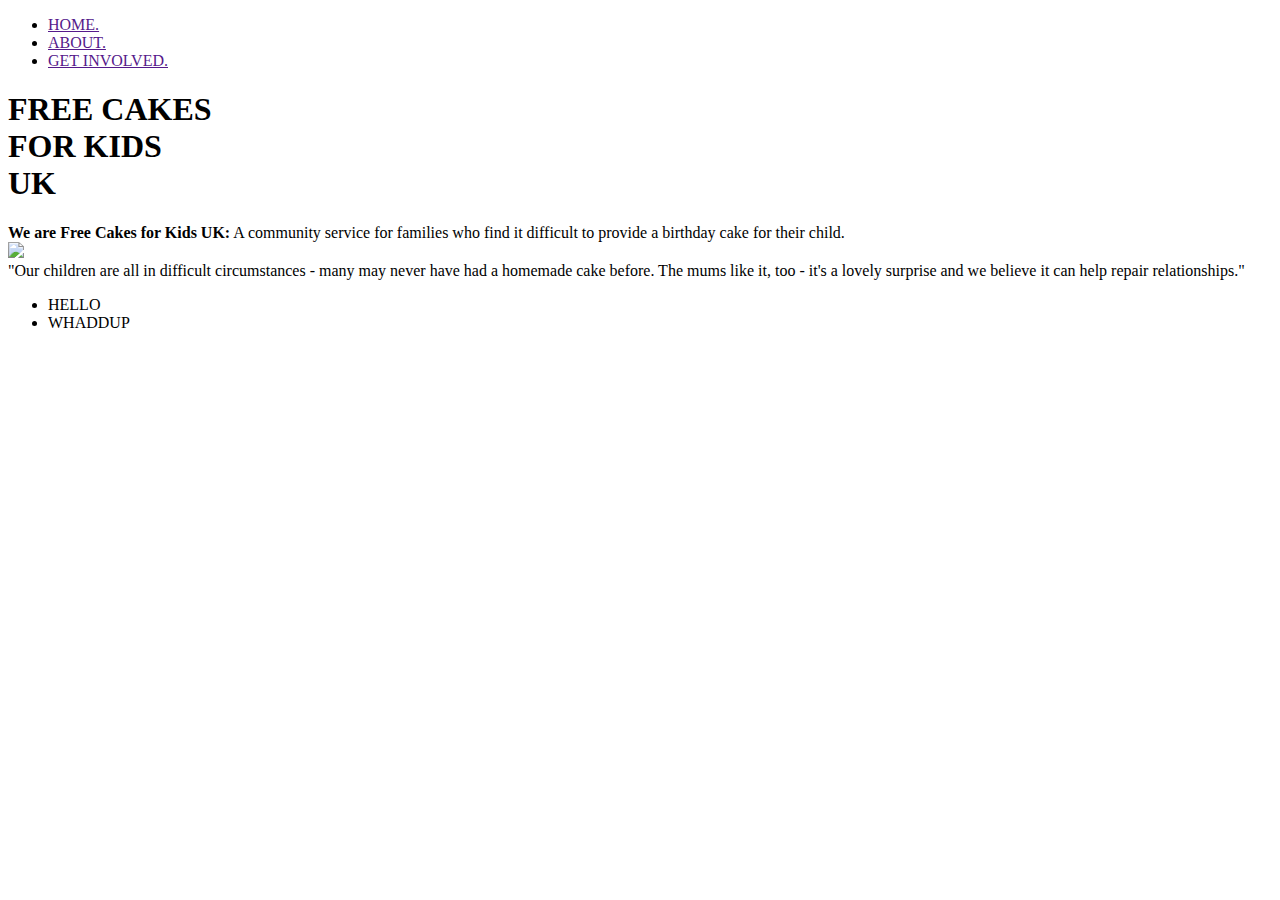
==== index.html @ cd2f43a7 "Index Page Added" ====
<!DOCTYPE html>
<html>
<head>
	<script src="jquery.js"></script>
    <script src="carousel.js"></script>
	<title>Cakes for Kids UK</title>
	<link href='dist/css/bootstrap.css'rel='stylesheet'>
	<link rel="stylesheet"type="text/css"href="index.css">
	<link rel="shortcut icon" href="images/favicon.ico" />
</head>

<body>

<header>

	<div class='menu'>

		<ul>
  			<li><a href "index.html">HOME.</a></li>
            <li><a href "#">ABOUT.</a></li>
            <li><a href "get-involved.html">GET INVOLVED.</a></li>
		</ul>

	</div>

<h1>

    <span class="pink">F</span><span class="green">R</span><span class="blue">E</span><span class="green">E</span>
    <span class="pink">C</span><span class="green">A</span><span class="blue">K</span><span class="green">E</span><span class="blue">S</span>
    <br/>
    <span class="green"> F</span><span class="pink">O</span><span class="blue">R</span> <span class="pink">K</span><span class="blue">I</span><span class="green">D</span><span class="pink">S</span>
    <br/>
    <span class="green">U</span><span class="blue">K</span>

</h1>

</header>

<div class="row">
    <div class="col-sm-6 about">

	   <strong>We are Free Cakes for Kids UK:</strong> A community service for families who find it difficult to provide a birthday cake for their child.

    </div>

    <div class="col-sm-2 testimonial">
        <img class="img-circle" src="images/child.jpg">
    </div>

    <div class="col-sm-4 testimonial">
    	"Our children are all in difficult circumstances - many may never have had a homemade cake before. The mums like it, too - it's a lovely surprise and we believe it can help repair relationships."
    </div>
</div>

<div class="jcarousel">
    <ul>
        <li>HELLO</li>
        <li>WHADDUP</li>
    </ul>
</div>

<!--
<div id="footer">
  <div class="social-icon">
    <a target="_blank" href="https://www.facebook.com/freecakesuk/"><img src='images/facebook.png'></a>
    <a target="_blank" href="https://www.instagram.com/cake/"><img src='images/instagram.png'></a>
    <a target="_blank" href="https://twitter.com/KidsFREEcakes"><img src='images/twitter.png'></a>
  </div>
</div>
-->


</body>

<script src="index.js"></script>

</html>
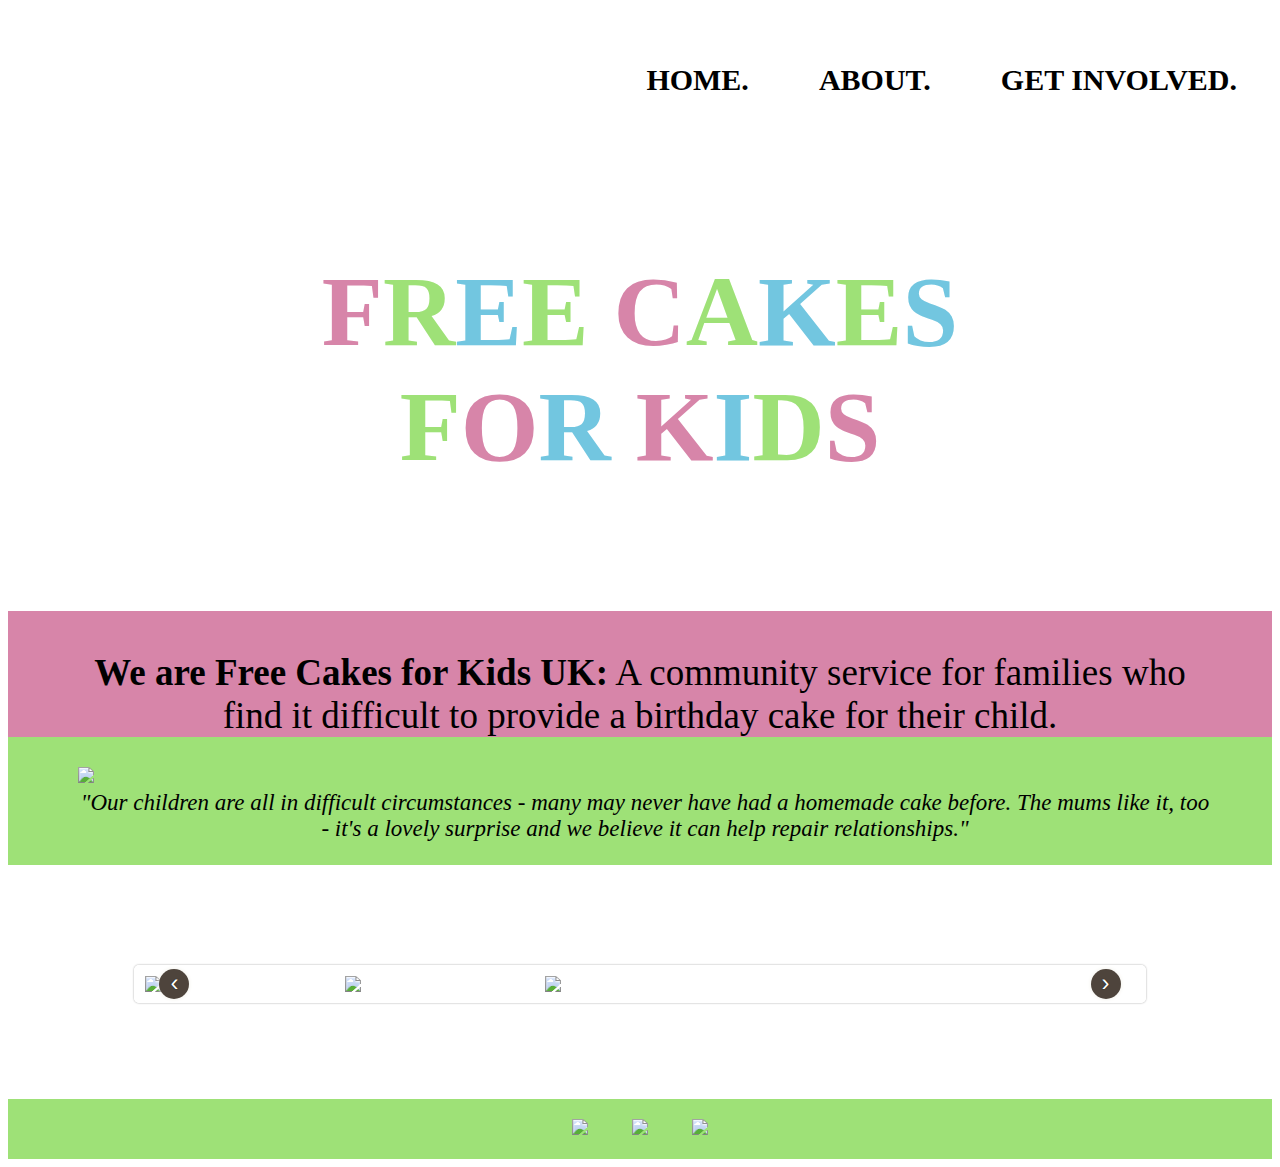
==== commit 1022e7ef: "Slider Added" ====
--- a/index.html
+++ b/index.html
@@ -1,11 +1,19 @@
 <!DOCTYPE html>
 <html>
 <head>
-	<script src="jquery.js"></script>
-    <script src="carousel.js"></script>
-	<title>Cakes for Kids UK</title>
-	<link href='dist/css/bootstrap.css'rel='stylesheet'>
-	<link rel="stylesheet"type="text/css"href="index.css">
+
+    <meta charset="utf-8">
+    <meta name="viewport" content="width=device-width, initial-scale=1">
+    <title>Cakes for Kids UK</title>
+
+    <link href='dist/css/bootstrap.css'rel='stylesheet'>
+    <link rel="stylesheet" type="text/css" href="index.css">
+    <link rel="stylesheet" type="text/css" href="style.css">
+
+	<script type="text/javascript" src="jquery.js"></script>
+    <script type="text/javascript" src="jquery.jcarousel.min.js"></script>
+    <script type="text/javascript" src="carousel.js"></script>
+
 	<link rel="shortcut icon" href="images/favicon.ico" />
 </head>
 
@@ -13,53 +21,70 @@
 
 <header>
 
+<div class="row">
+
 	<div class='menu'>
 
 		<ul>
   			<li><a href "index.html">HOME.</a></li>
-            <li><a href "#">ABOUT.</a></li>
+            <li><a href "about.html">ABOUT.</a></li>
             <li><a href "get-involved.html">GET INVOLVED.</a></li>
 		</ul>
 
 	</div>
 
-<h1>
+
+
+<h1 class="span4 offset1">
 
     <span class="pink">F</span><span class="green">R</span><span class="blue">E</span><span class="green">E</span>
     <span class="pink">C</span><span class="green">A</span><span class="blue">K</span><span class="green">E</span><span class="blue">S</span>
     <br/>
     <span class="green"> F</span><span class="pink">O</span><span class="blue">R</span> <span class="pink">K</span><span class="blue">I</span><span class="green">D</span><span class="pink">S</span>
     <br/>
-    <span class="green">U</span><span class="blue">K</span>
+    
 
 </h1>
 
+</div>
+
+
 </header>
 
-<div class="row">
+<div class="row2">
     <div class="col-sm-6 about">
 
 	   <strong>We are Free Cakes for Kids UK:</strong> A community service for families who find it difficult to provide a birthday cake for their child.
 
     </div>
 
-    <div class="col-sm-2 testimonial">
+    <div class="col-sm-6 testimonial">
         <img class="img-circle" src="images/child.jpg">
-    </div>
-
-    <div class="col-sm-4 testimonial">
-    	"Our children are all in difficult circumstances - many may never have had a homemade cake before. The mums like it, too - it's a lovely surprise and we believe it can help repair relationships."
+    	<p class="quote">"Our children are all in difficult circumstances - many may never have had a homemade cake before. The mums like it, too - it's a lovely surprise and we believe it can help repair relationships."</p>
     </div>
 </div>
 
-<div class="jcarousel">
-    <ul>
-        <li>HELLO</li>
-        <li>WHADDUP</li>
-    </ul>
+<div class="wrapper">
+            
+
+    <div class="jcarousel-wrapper">
+        <div class="jcarousel">
+            <ul>
+                <li><img src="images/cake9.jpg"></li>
+                <li><img src="images/cake2.jpg"></li>
+                <li><img src="images/cake3.jpg"></li>
+            </ul>
+        </div>
+
+            <a href="#" class="jcarousel-control-prev">&lsaquo;</a>
+            <a href="#" class="jcarousel-control-next">&rsaquo;</a>
+
+        <p class="jcarousel-pagination"></p>
+    </div>
 </div>
 
-<!--
+<br/><br/>
+
 <div id="footer">
   <div class="social-icon">
     <a target="_blank" href="https://www.facebook.com/freecakesuk/"><img src='images/facebook.png'></a>
@@ -67,7 +92,7 @@
     <a target="_blank" href="https://twitter.com/KidsFREEcakes"><img src='images/twitter.png'></a>
   </div>
 </div>
--->
+
 
 
 </body>
--- a/index.css
+++ b/index.css
@@ -0,0 +1,290 @@
+/*ON ALL PAGES*/
+
+body {
+	font-family: "Fridge", Verdana, Tahoma;
+	background: url("images/white-noise.jpg");
+}
+
+@font-face {
+    font-family: "Fridge";
+    src: url(Fridge.ttf) format("truetype");
+}
+
+Header {
+	background: url("images/file000612102790.jpg");
+	background-size: cover;
+	position: relative;
+	text-align: center;
+	height: 100%;
+}
+
+h1 .green {
+	color: #9EE177;
+}
+
+h1 .pink {
+	color: #D785A9;
+}
+
+h1 .blue {
+	color: #72C6E0;
+}
+
+h1 {
+	display: inline-block;
+	font-size: 100px;
+	margin-top: 10%;
+	margin-bottom: 10%;
+}
+
+
+h2 {
+	text-decoration: underline;
+	margin-left: 10px;
+	margin-top: 100px;
+	text-align: left;
+	font-style: underline;
+}
+
+/*NAVIGATION BAR*/
+
+.menu ul {
+	position: relative;
+	margin-top: 40px;
+	list-style-type: none;
+	display:inline-block;
+	float: right;
+}
+
+.menu li {
+	font-size: 30px;
+	font-weight: bold;
+	padding: 15px;
+	margin: 0 20px 0 20px;
+	float: left;
+}
+
+
+.menu li a {
+	color: black;
+	text-decoration: none;
+}
+
+.menu li a:hover {
+	text-decoration: underline;
+	font-color: #D785A9;
+}
+
+/*FOOTER*/
+
+.social-icon img {
+	display: inline-block;
+	margin: 20px;
+}
+
+#footer {
+	background-color: #9EE177;
+	position: relative;
+	bottom: 0;
+	text-align: center;
+}
+
+/*HOMEPAGE*/
+
+
+.about {
+  	background-color: #D785A9;
+  	font-size: 37px;
+  	padding: 40px 80px 50px 80px;
+  	text-align: center;
+  	padding-bottom: 500em;
+    margin-bottom: -500em;
+}
+
+.img-circle {
+	border-radius;
+	float: left;
+	margin-right: 20px;
+}
+
+.testimonial {
+  	background-color: #9EE177;
+  	font-size: 23px;
+  	font-style: italic;
+  	padding: 30px 60px 40px 70px;
+  	text-align: center;
+  	padding-bottom: 400em;
+    margin-bottom: -400em;
+}
+
+.row2 {
+	overflow: hidden;
+    width: 100%;
+}
+
+
+/*GET INVOLVED PAGE*/
+
+.main {
+	text-align: center;
+}
+
+#Give-Form {
+	text-align: center;
+	display: none;
+}
+.give {
+	color: purple;
+	background-color: #D785A9;
+	font-size: 20px;
+}
+.give-btn {
+	color: purple;
+	background-color: #D785A9;
+	font-size: 20px;
+}
+#spec {
+	color: white;
+}
+
+#Get-Form {
+	text-align: center;
+	display: none;
+}
+.get {
+	color: purple;
+	background-color: #9EE177;
+	font-size: 20px;
+}
+.get-btn{
+	color: purple;
+	background-color: #9EE177;
+	font-size: 20px;
+}
+#match {
+	color: white;
+}
+
+
+/*SLIDER*/
+
+
+.jcarousel-wrapper {
+    margin: 20px auto;
+    margin-top: 100px;
+    position: relative;
+    border: 10px solid #fff;
+    -webkit-border-radius: 5px;
+    -moz-border-radius: 5px;
+    border-radius: 5px;
+    -webkit-box-shadow: 0 0 2px #999;
+    -moz-box-shadow: 0 0 2px #999;
+    box-shadow: 0 0 2px #999;
+}
+
+/** Carousel **/
+
+.jcarousel {
+    position: relative;
+    overflow: hidden;
+    width: 100%;
+}
+
+.jcarousel ul {
+    width: 20000em;
+    position: relative;
+    list-style: none;
+    margin: 0;
+    padding: 0;
+}
+
+.jcarousel li {
+    width: 200px;
+    float: left;
+    border: 1px solid #fff;
+    -moz-box-sizing: border-box;
+    -webkit-box-sizing: border-box;
+    box-sizing: border-box;
+}
+
+.jcarousel img {
+    display: block;
+    max-width: 100%;
+    height: auto !important;
+}
+
+/** Carousel Controls **/
+
+.jcarousel-control-prev,
+.jcarousel-control-next {
+    position: absolute;
+    top: 50%;
+    margin-top: -15px;
+    width: 30px;
+    height: 30px;
+    text-align: center;
+    background: #4E443C;
+    color: #fff;
+    text-decoration: none;
+    text-shadow: 0 0 1px #000;
+    font: 24px/27px Arial, sans-serif;
+    -webkit-border-radius: 30px;
+    -moz-border-radius: 30px;
+    border-radius: 30px;
+    -webkit-box-shadow: 0 0 4px #F0EFE7;
+    -moz-box-shadow: 0 0 4px #F0EFE7;
+    box-shadow: 0 0 4px #F0EFE7;
+}
+
+.jcarousel-control-prev {
+    left: 15px;
+}
+
+.jcarousel-control-next {
+    right: 15px;
+}
+
+/** Carousel Pagination **/
+
+.jcarousel-pagination {
+    position: absolute;
+    bottom: -40px;
+    left: 50%;
+    -webkit-transform: translate(-50%, 0);
+    -ms-transform: translate(-50%, 0);
+    transform: translate(-50%, 0);
+    margin: 0;
+}
+
+.jcarousel-pagination a {
+    text-decoration: none;
+    display: inline-block;
+
+    font-size: 11px;
+    height: 10px;
+    width: 10px;
+    line-height: 10px;
+
+    background: #fff;
+    color: #4E443C;
+    border-radius: 10px;
+    text-indent: -9999px;
+
+    margin-right: 7px;
+
+
+    -webkit-box-shadow: 0 0 2px #4E443C;
+    -moz-box-shadow: 0 0 2px #4E443C;
+    box-shadow: 0 0 2px #4E443C;
+}
+
+.jcarousel-pagination a.active {
+    background: #4E443C;
+    color: #fff;
+    opacity: 1;
+
+    -webkit-box-shadow: 0 0 2px #F0EFE7;
+    -moz-box-shadow: 0 0 2px #F0EFE7;
+    box-shadow: 0 0 2px #F0EFE7;
+}
+
--- a/style.css
+++ b/style.css
@@ -0,0 +1,21 @@
+h3, h3 a {
+  color: #0388A6;
+}
+
+a {
+  color: #0388A6;
+}
+
+pre {
+  border:1px solid #000;
+  overflow-x:auto;
+  background: #222;
+  color: #fff;
+  text-shadow: none;
+}
+
+.wrapper {
+    max-width: 80%;
+    padding: 0 20px 40px 20px;
+    margin: auto;
+}
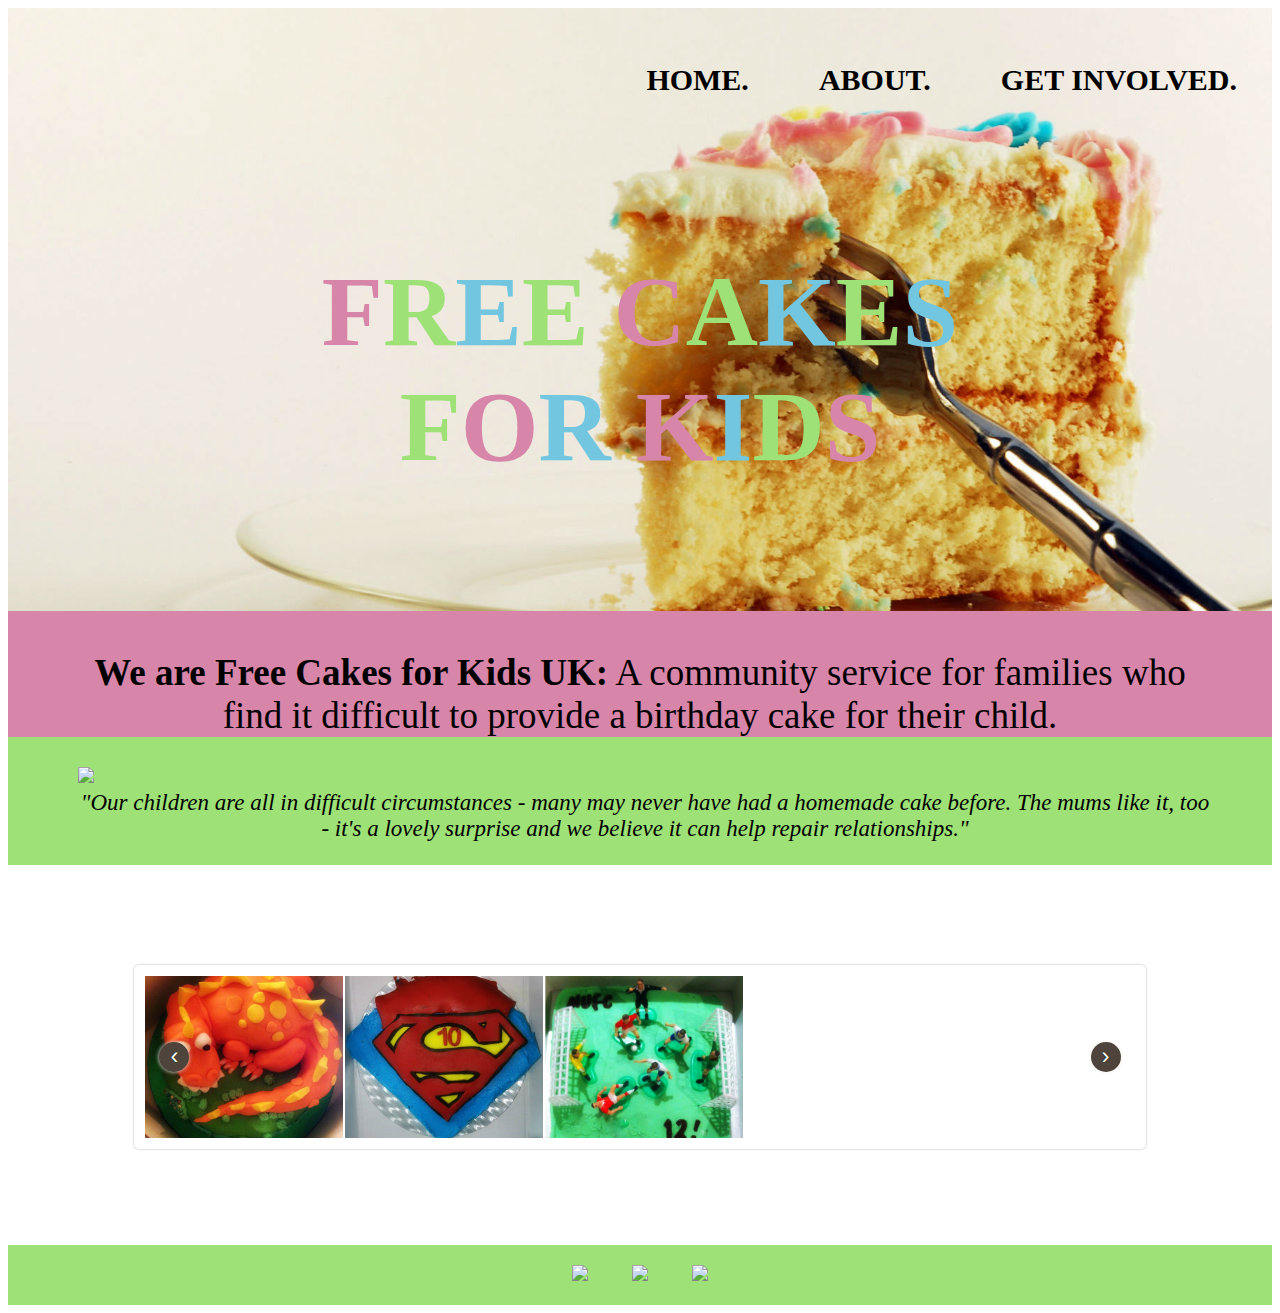
==== commit cb840eed: "Images Fixed" ====
--- a/index.html
+++ b/index.html
@@ -14,7 +14,7 @@
     <script type="text/javascript" src="jquery.jcarousel.min.js"></script>
     <script type="text/javascript" src="carousel.js"></script>
 
-	<link rel="shortcut icon" href="images/favicon.ico" />
+	<link rel="shortcut icon" href="Images/favicon.ico" />
 </head>
 
 <body>
@@ -59,7 +59,7 @@
     </div>
 
     <div class="col-sm-6 testimonial">
-        <img class="img-circle" src="images/child.jpg">
+        <img class="img-circle" src="Images/child.jpg">
     	<p class="quote">"Our children are all in difficult circumstances - many may never have had a homemade cake before. The mums like it, too - it's a lovely surprise and we believe it can help repair relationships."</p>
     </div>
 </div>
@@ -70,9 +70,9 @@
     <div class="jcarousel-wrapper">
         <div class="jcarousel">
             <ul>
-                <li><img src="images/cake9.jpg"></li>
-                <li><img src="images/cake2.jpg"></li>
-                <li><img src="images/cake3.jpg"></li>
+                <li><img src="Images/cake9.jpg"></li>
+                <li><img src="Images/cake2.jpg"></li>
+                <li><img src="Images/cake3.jpg"></li>
             </ul>
         </div>
 
@@ -87,9 +87,9 @@
 
 <div id="footer">
   <div class="social-icon">
-    <a target="_blank" href="https://www.facebook.com/freecakesuk/"><img src='images/facebook.png'></a>
-    <a target="_blank" href="https://www.instagram.com/cake/"><img src='images/instagram.png'></a>
-    <a target="_blank" href="https://twitter.com/KidsFREEcakes"><img src='images/twitter.png'></a>
+    <a target="_blank" href="https://www.facebook.com/freecakesuk/"><img src='Images/facebook.png'></a>
+    <a target="_blank" href="https://www.instagram.com/cake/"><img src='Images/instagram.png'></a>
+    <a target="_blank" href="https://twitter.com/KidsFREEcakes"><img src='Images/twitter.png'></a>
   </div>
 </div>
 
--- a/index.css
+++ b/index.css
@@ -2,7 +2,7 @@
 
 body {
 	font-family: "Fridge", Verdana, Tahoma;
-	background: url("images/white-noise.jpg");
+	background: url("Images/white-noise.jpg");
 }
 
 @font-face {
@@ -11,7 +11,7 @@
 }
 
 Header {
-	background: url("images/file000612102790.jpg");
+	background: url("Images/file000612102790.jpg");
 	background-size: cover;
 	position: relative;
 	text-align: center;
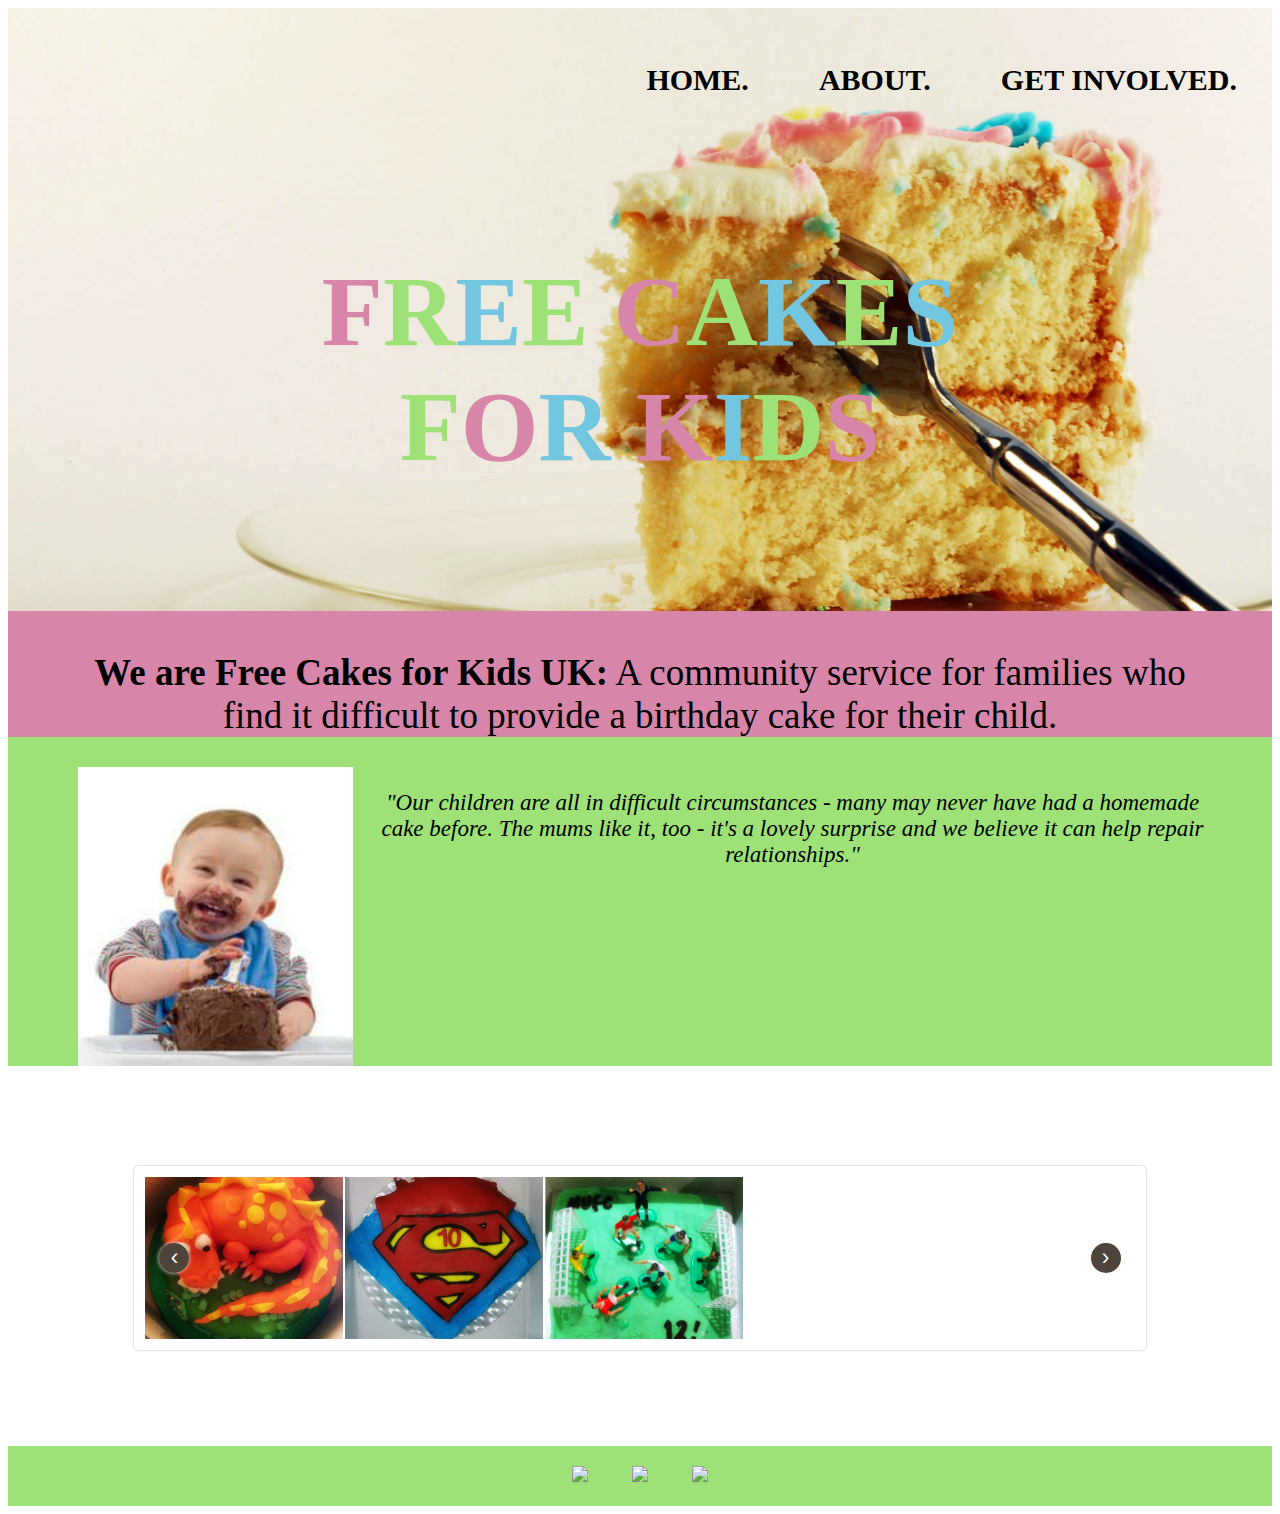
==== commit 6e7383ac: "Child Image Fixed" ====
--- a/index.html
+++ b/index.html
@@ -59,7 +59,7 @@
     </div>
 
     <div class="col-sm-6 testimonial">
-        <img class="img-circle" src="Images/child.jpg">
+        <img class="img-circle" src="Images/Child.jpg">
     	<p class="quote">"Our children are all in difficult circumstances - many may never have had a homemade cake before. The mums like it, too - it's a lovely surprise and we believe it can help repair relationships."</p>
     </div>
 </div>
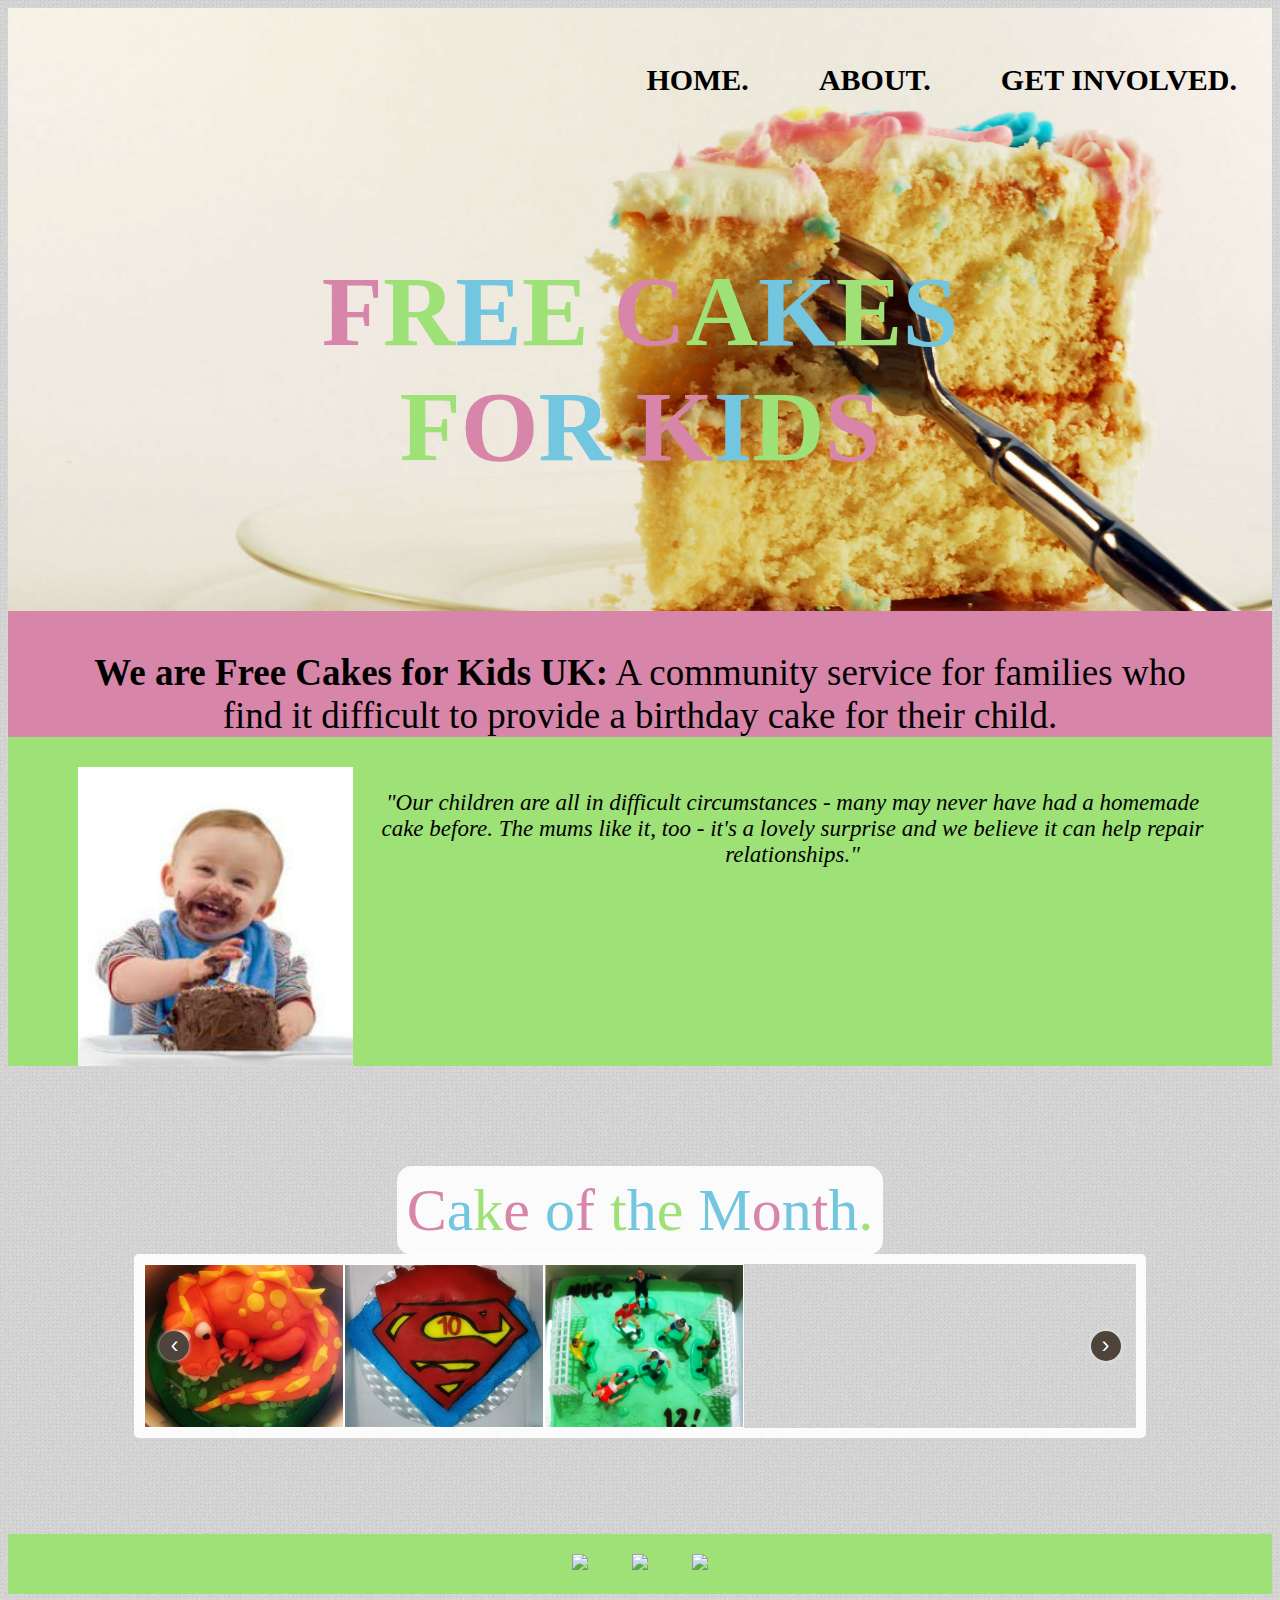
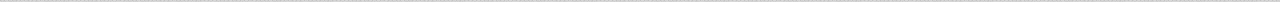
==== commit dde3d8e9: "Updates from Team" ====
--- a/index.html
+++ b/index.html
@@ -21,14 +21,14 @@
 
 <header>
 
-<div class="row">
+<div class="row3">
 
 	<div class='menu'>
 
 		<ul>
-  			<li><a href "index.html">HOME.</a></li>
-            <li><a href "about.html">ABOUT.</a></li>
-            <li><a href "get-involved.html">GET INVOLVED.</a></li>
+  			<li><a href ="index.html">HOME.</a></li>
+            <li><a href ="about.html">ABOUT.</a></li>
+            <li><a href ="getinvolved.html">GET INVOLVED.</a></li>
 		</ul>
 
 	</div>
@@ -62,6 +62,10 @@
         <img class="img-circle" src="Images/Child.jpg">
     	<p class="quote">"Our children are all in difficult circumstances - many may never have had a homemade cake before. The mums like it, too - it's a lovely surprise and we believe it can help repair relationships."</p>
     </div>
+</div>
+
+<div class="CakeMonth">
+    <span class="pink">C</span><span class="blue">a</span><span class="green">k</span><span class="pink">e</span> <span class="blue">o</span><span class="pink">f</span> <span class="green">t</span><span class="blue">h</span><span class="green">e</span> <span class="blue">M</span><span class="pink">o</span><span class="blue">n</span><span class="pink">t</span><span class="blue">h</span><span class="green">.</span>
 </div>
 
 <div class="wrapper">
--- a/index.css
+++ b/index.css
@@ -1,8 +1,9 @@
 /*ON ALL PAGES*/
 
 body {
+    text-align: center;
 	font-family: "Fridge", Verdana, Tahoma;
-	background: url("Images/white-noise.jpg");
+	background: url("Images/metal.png");
 }
 
 @font-face {
@@ -18,15 +19,16 @@
 	height: 100%;
 }
 
-h1 .green {
+
+.green {
 	color: #9EE177;
 }
 
-h1 .pink {
+.pink {
 	color: #D785A9;
 }
 
-h1 .blue {
+.blue {
 	color: #72C6E0;
 }
 
@@ -41,7 +43,7 @@
 h2 {
 	text-decoration: underline;
 	margin-left: 10px;
-	margin-top: 100px;
+	margin-top: 20px;
 	text-align: left;
 	font-style: underline;
 }
@@ -71,7 +73,7 @@
 }
 
 .menu li a:hover {
-	text-decoration: underline;
+    text-decoration: underline;
 	font-color: #D785A9;
 }
 
@@ -122,11 +124,35 @@
     width: 100%;
 }
 
+.CakeMonth {
+    display:inline-block;
+    text-align: center;
+    background-color:rgba(255,255,255,0.9);
+    font-size: 60px;
+    margin-top: 100px;
+    margin-left: 10%;
+    margin-right: 10%;
+    margin-bottom: -35px;
+    border-radius: 15px;
+    padding: 10px;
+}
+
 
 /*GET INVOLVED PAGE*/
 
 .main {
 	text-align: center;
+    background-color: white;
+    margin-left: 20%;
+    margin-right: 20%;
+}
+
+#forms {
+    background-color: white;
+}
+
+h4 {
+    background-color: white;
 }
 
 #Give-Form {
@@ -165,21 +191,58 @@
 	color: white;
 }
 
+/*ABOUT PAGE*/
+
+.aboutus {
+    background-color: #D785A9;
+    font-size: 30px;
+    padding: 30px 80px 50px 80px;
+    text-align: center;
+    padding-bottom: 500em;
+    margin-bottom: -500em;
+}
+
+#press {}
+
+.search {
+    margin:10px auto;
+}
+
+h5 { background-color: skyblue;
+    padding-bottom: 5px;
+}
+
+
+
+.map {
+    background-color: #D785A9;
+    font-size: 20px;
+    text-align: center;
+    padding-bottom: 500em;
+    margin-bottom: -500em;
+}
+.contactus {
+    background-color: #9EE177;
+    font-size: 23px;
+    font-style: normal;
+    padding: 40px 60px 40px 70px;
+    text-align: center;
+    padding-bottom: 400em;
+    margin-bottom: -400em;
+}
+
+
 
 /*SLIDER*/
 
 
 .jcarousel-wrapper {
     margin: 20px auto;
-    margin-top: 100px;
     position: relative;
-    border: 10px solid #fff;
+    border: 10px solid rgba(255,255,255,0.9);
     -webkit-border-radius: 5px;
     -moz-border-radius: 5px;
     border-radius: 5px;
-    -webkit-box-shadow: 0 0 2px #999;
-    -moz-box-shadow: 0 0 2px #999;
-    box-shadow: 0 0 2px #999;
 }
 
 /** Carousel **/
@@ -188,6 +251,8 @@
     position: relative;
     overflow: hidden;
     width: 100%;
+    font-size: 30px;
+    font-style: italic;
 }
 
 .jcarousel ul {
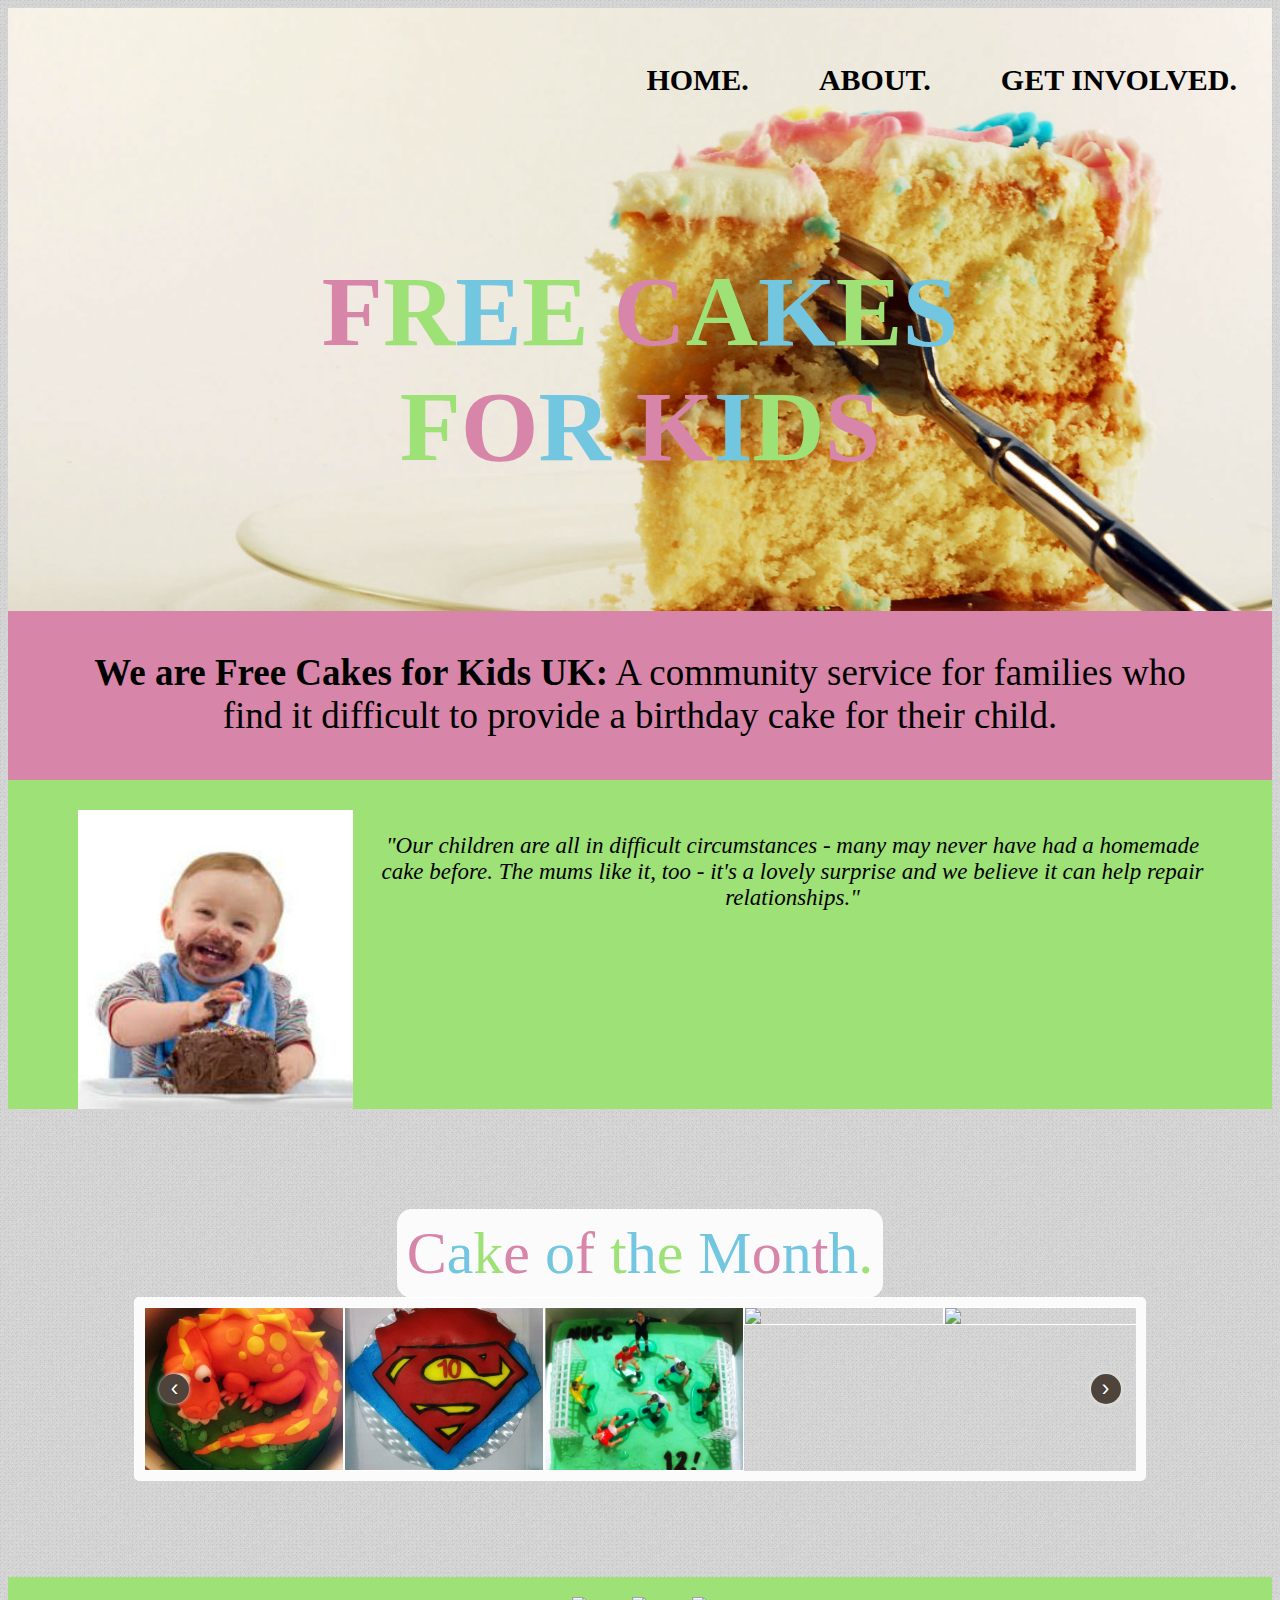
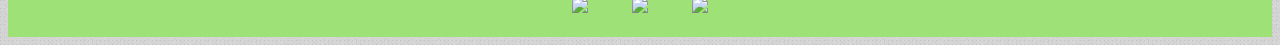
==== commit aed5b0e6: "Twitter Link Changed" ====
--- a/index.html
+++ b/index.html
@@ -54,7 +54,7 @@
 <div class="row2">
     <div class="col-sm-6 about">
 
-	   <strong>We are Free Cakes for Kids UK:</strong> A community service for families who find it difficult to provide a birthday cake for their child.
+	   <strong>We are Free Cakes for Kids UK:</strong> A community service for families who find it difficult to provide a birthday cake for their child.<br/><br/>
 
     </div>
 
@@ -67,7 +67,6 @@
 <div class="CakeMonth">
     <span class="pink">C</span><span class="blue">a</span><span class="green">k</span><span class="pink">e</span> <span class="blue">o</span><span class="pink">f</span> <span class="green">t</span><span class="blue">h</span><span class="green">e</span> <span class="blue">M</span><span class="pink">o</span><span class="blue">n</span><span class="pink">t</span><span class="blue">h</span><span class="green">.</span>
 </div>
-
 <div class="wrapper">
             
 
@@ -77,6 +76,8 @@
                 <li><img src="Images/cake9.jpg"></li>
                 <li><img src="Images/cake2.jpg"></li>
                 <li><img src="Images/cake3.jpg"></li>
+                <li><img src="Images/cake4.jpg"></li>
+                <li><img src="Images/cake8.jpg"></li>
             </ul>
         </div>
 
@@ -93,7 +94,7 @@
   <div class="social-icon">
     <a target="_blank" href="https://www.facebook.com/freecakesuk/"><img src='Images/facebook.png'></a>
     <a target="_blank" href="https://www.instagram.com/cake/"><img src='Images/instagram.png'></a>
-    <a target="_blank" href="https://twitter.com/KidsFREEcakes"><img src='Images/twitter.png'></a>
+    <a target="_blank" href="https://twitter.com/freecakesuk"><img src='Images/twitter.png'></a>
   </div>
 </div>
 
--- a/index.css
+++ b/index.css
@@ -151,10 +151,6 @@
     background-color: white;
 }
 
-h4 {
-    background-color: white;
-}
-
 #Give-Form {
 	text-align: center;
 	display: none;
@@ -194,42 +190,48 @@
 /*ABOUT PAGE*/
 
 .aboutus {
-    background-color: #D785A9;
-    font-size: 30px;
-    padding: 30px 80px 50px 80px;
-    text-align: center;
-    padding-bottom: 500em;
-    margin-bottom: -500em;
-}
-
-#press {}
+    background-color: #72C6E0;
+    font-size: 28px;
+    padding: 40px 60px 40px 70px;
+    text-align: center;
+}
+
+.press {
+    background-color: #9ee177;
+    font-size: 24px;
+    padding: 30px 50px 40px 60px;
+    text-align: center;
+}
 
 .search {
-    margin:10px auto;
-}
-
-h5 { background-color: skyblue;
-    padding-bottom: 5px;
-}
-
-
+    margin: 30px auto;
+}
+
+.row2 {
+    overflow: hidden;
+    width: 100%;
+}
 
 .map {
     background-color: #D785A9;
     font-size: 20px;
-    text-align: center;
-    padding-bottom: 500em;
-    margin-bottom: -500em;
-}
+    padding: 40px 60px 40px 70px;
+    text-align: center;
+    padding-bottom: 400em;
+    margin-bottom: -400em;
+}
+
 .contactus {
-    background-color: #9EE177;
-    font-size: 23px;
+    background: url("Images/metal.png");
+    font-size: 24px;
     font-style: normal;
     padding: 40px 60px 40px 70px;
     text-align: center;
     padding-bottom: 400em;
     margin-bottom: -400em;
 }
+
+
 
 
 
